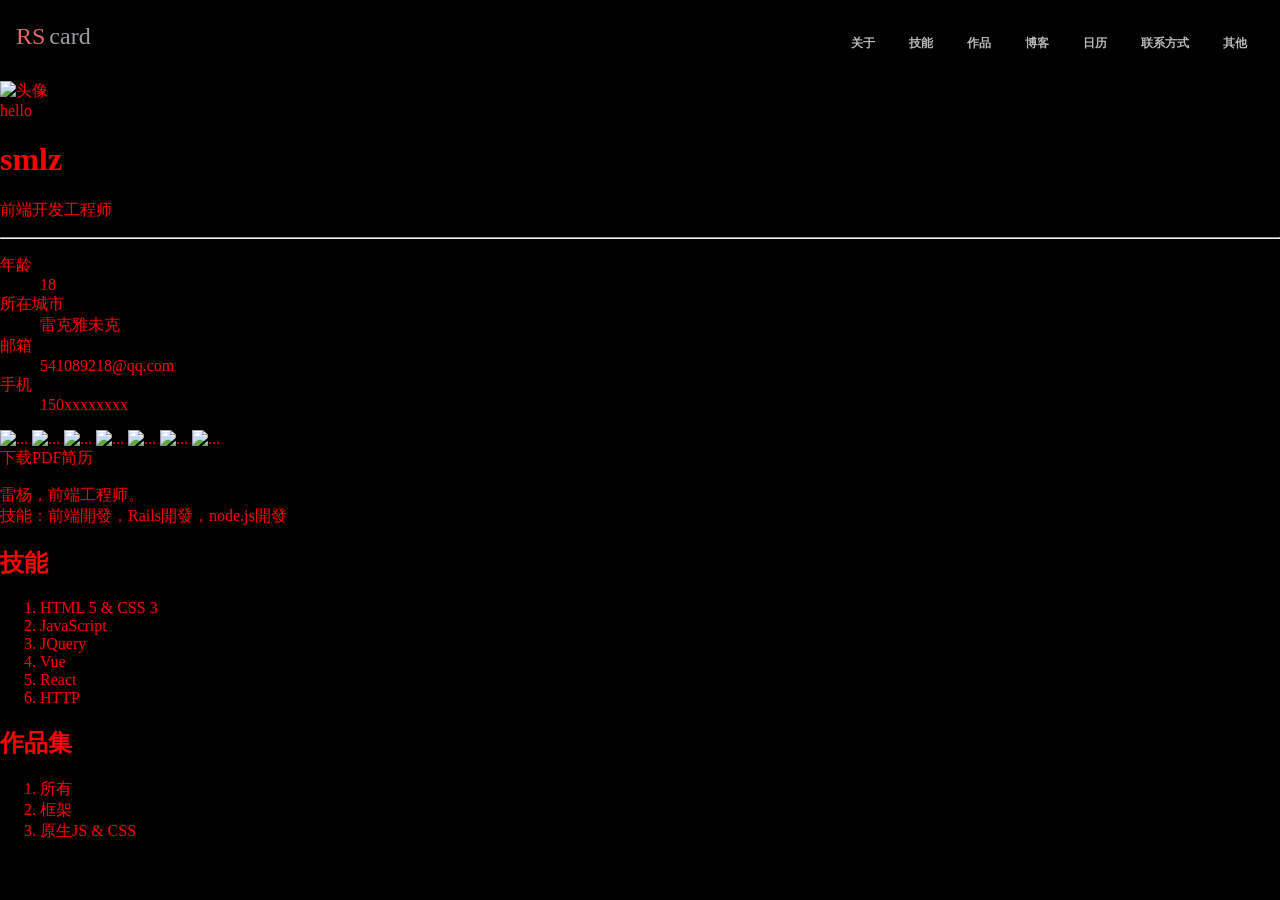
==== demo1.html @ 3ccad14b "Add files via upload" ====
<!DOCTYPE html>
<html>

<head>
    <title>smlz个人简历</title>
    <link rel="stylesheet" href="./a.css">
</head>

<body>
    <div class="topNavBar clearfix">
        <a class="logo" href="#" alt="logo" style="float: left;">
            <span class="rs">RS</span><span class="card">card</span>
        </a>
        <nav style="float:right;">
            <ul class="clearfix">
                <li>
                    <a href="#">关于</a>
                </li>
                <li>
                    <a href="#">技能</a>
                </li>
                <li>
                    <a href="#">作品</a>
                </li>
                <li>
                    <a href="#">博客</a> 
                </li>
                <li>
                    <a href="#">日历</a>
                </li>
                <li>
                    <a href="#">联系方式</a>
                </li>
                <li>
                    <a href="#">其他</a>
                </li>
            </ul>
        </nav>
    </div>
    <div class="banner" style="background-image: url(#)"></div>
    <main>
        <div class="card">
            <div class="picture">
                <img src="" alt="头像">
            </div>
            <div class="text">
                <div class="profile">
                    <span class="welcome">hello</span>
                    <h1>smlz</h1>
                    <p>前端开发工程师</p>
                    <hr>
                    <dl>
                        <dt>年龄</dt>
                        <dd>18</dd>
                        <dt>所在城市</dt>
                        <dd>雷克雅未克</dd>
                        <dt>邮箱</dt>
                        <dd>541089218@qq.com</dd>
                        <dt>手机</dt>
                        <dd>150xxxxxxxx</dd>
                    </dl>
                </div>
                <footer class="media">
                    <a href="#"><img src="#" alt="..."></a>
                    <a href="#"><img src="#" alt="..."></a>
                    <a href="#"><img src="#" alt="..."></a>
                    <a href="#"><img src="#" alt="..."></a>
                    <a href="#"><img src="#" alt="..."></a>
                    <a href="#"><img src="#" alt="..."></a>
                    <a href="#"><img src="#" alt="..."></a>
                </footer>
            </div>
        </div>
        <a class="button" href="#">下载PDF简历</a>
        <p>雷杨，前端工程师。<br> 技能：前端開發，Rails開發，node.js開發
        </p>
    </main>
    <section>
        <h2>技能</h2>
        <ol>
            <li>HTML 5 &amp; CSS 3</li>
            <li>JavaScript</li>
            <li>JQuery</li>
            <li>Vue</li>
            <li>React</li>
            <li>HTTP</li>
        </ol>
    </section>
    <section>
        <h2>作品集</h2>
        <nav>
            <ol>
                <li>所有</li>
                <li>框架</li>
                <li>原生JS &amp; CSS</li>
            </ol>
        </nav>

        <div class="jobs">
            <div class="big"></div>
            <div class="small"></div>
            <div class="small"></div>
        </div>


    </section>
</body>

</html>
---- a.css ----
body {
    background : black;
    color: red;
    margin:0;
    }

a{
    color: inherit;
    text-decoration: none;
}
.clearfix::after {
    content: "";
    display: block;
    clear: both;
}
.topNavBar{   
    padding: 20px 16px 20px 16px;
}
.topNavBar > nav {
    padding-top: 7px;
    padding-bottom: 1px;
}

.topNavBar > nav > ul {
    list-style: none;
    margin: 0;
    padding: 0;
}
.topNavBar > nav > ul > li {
    float: left;
    margin-left: 17px;
    margin-right: 17px;
}
.topNavBar > nav > ul > li > a {
    font-size: 12px;
    color: #b7b7b7;
    text-decoration: none;
    font-weight:bold;
    border-top: 3px solid transparent;
    border-bottom: 3px solid transparent;
    padding-top: 5px;
    padding-bottom: 5px;
    display: block;
} 
.topNavBar > nav > ul > li > a:hover {
    border-bottom: 3px solid#e06567;
  }
.topNavBar .logo {
    font-size: 24px;
    font-family: "Arial Black";
    padding-top: 3px;
    padding-bottom: 4px;
}
.topNavBar .logo .rs {
    margin-right: 4px;
    color:#E6686A;
}  
.topNavBar .logo .card {
    color: #9A9DA2;
}
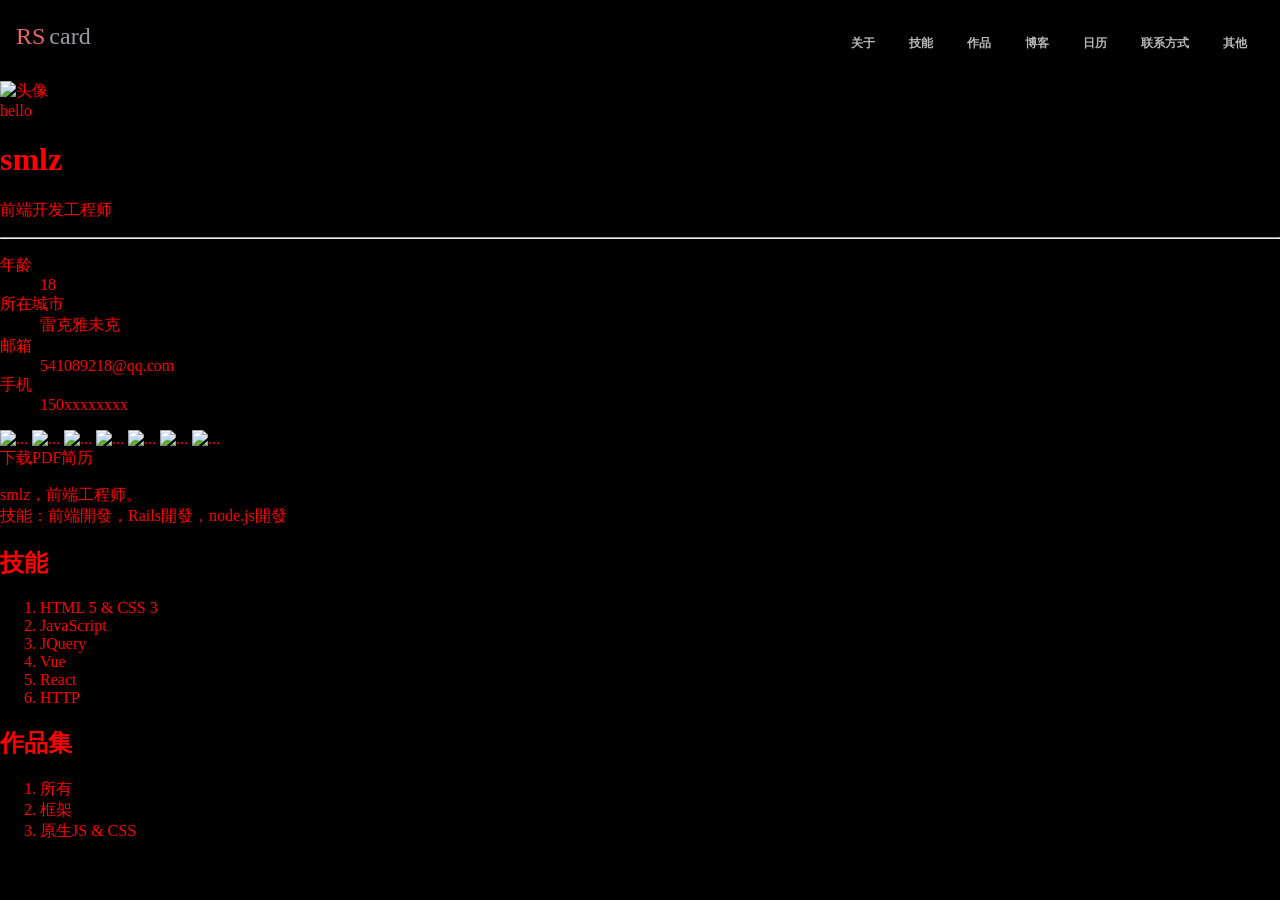
==== commit 159b95fc: "Update demo1.html" ====
--- a/demo1.html
+++ b/demo1.html
@@ -72,7 +72,7 @@
             </div>
         </div>
         <a class="button" href="#">下载PDF简历</a>
-        <p>雷杨，前端工程师。<br> 技能：前端開發，Rails開發，node.js開發
+        <p>smlz，前端工程师。<br> 技能：前端開發，Rails開發，node.js開發
         </p>
     </main>
     <section>
@@ -106,4 +106,4 @@
     </section>
 </body>
 
-</html>+</html>
